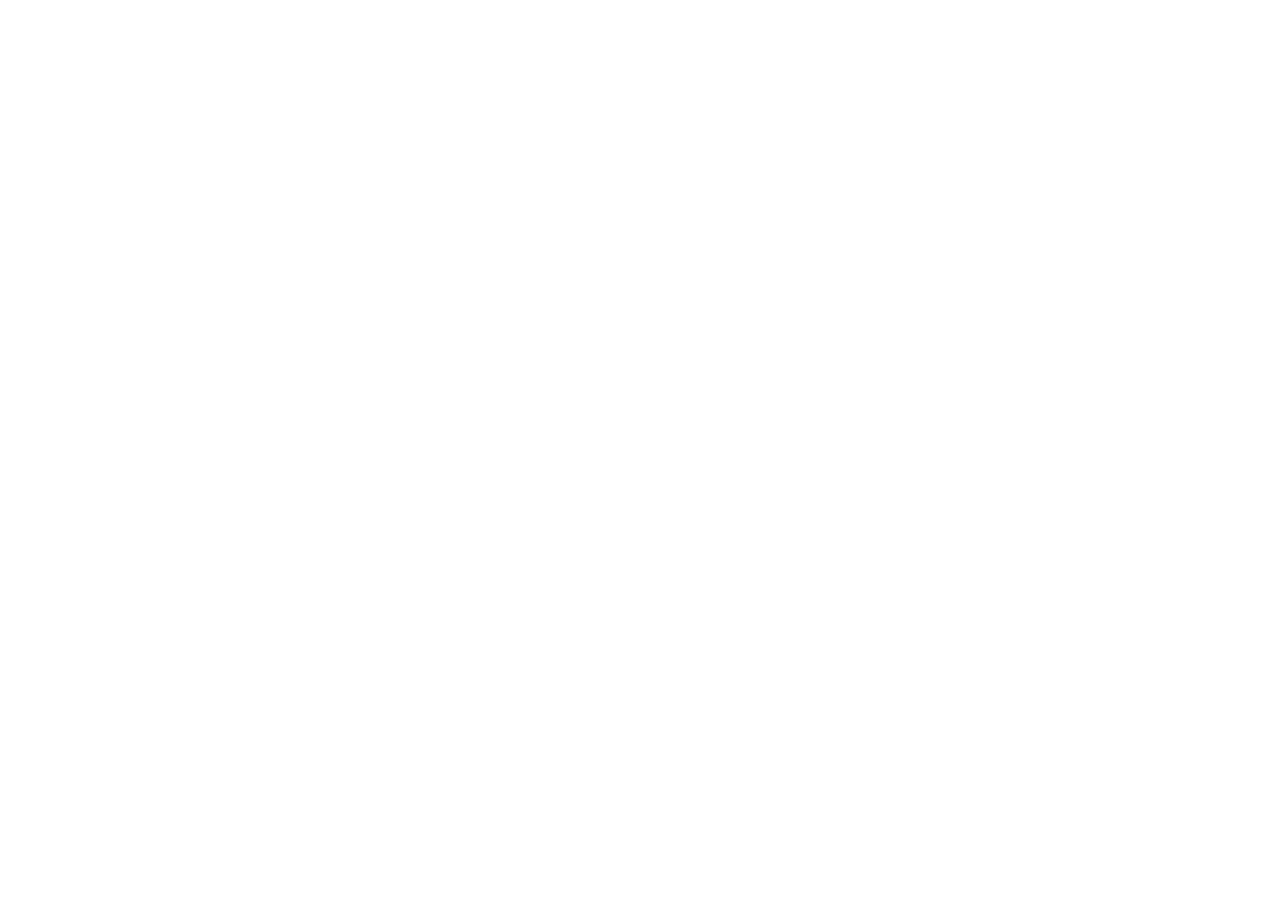
==== about.html @ 8c0e72d5 "Comments" ====
<!DOCTYPE html>
<html lang="en">
<head>
    <meta charset="UTF-8">
    <meta http-equiv="X-UA-Compatible" content="IE=edge">
    <meta name="viewport" content="width=device-width, initial-scale=1.0">
    <title>Document</title>
</head>
<body>
    
</body>
</html>
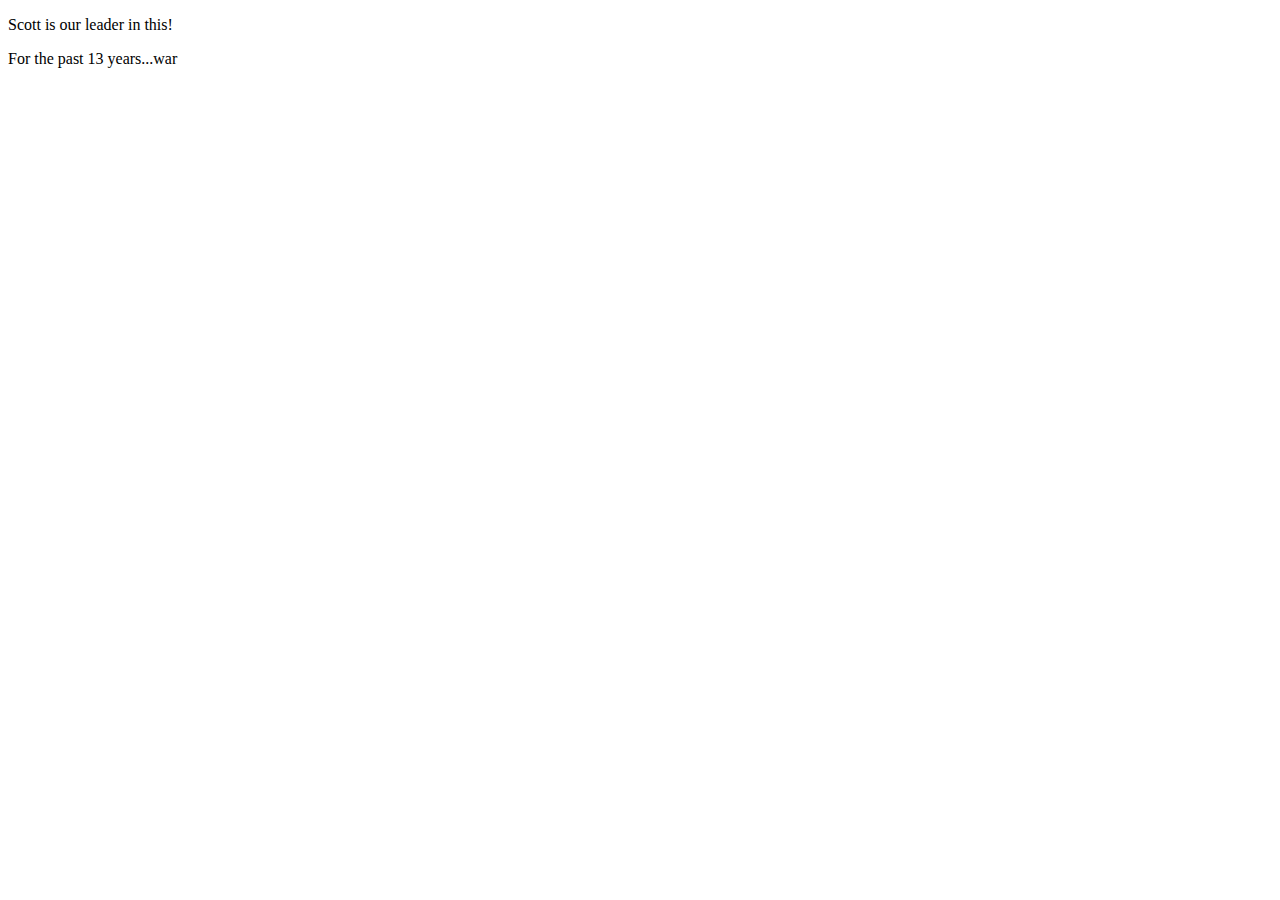
==== commit 19d131e1: "messages" ====
--- a/about.html
+++ b/about.html
@@ -7,6 +7,8 @@
     <title>Document</title>
 </head>
 <body>
+    <p>Scott is our leader in this!</p>
+    <p>For the past 13 years...war</p>
     
 </body>
 </html>